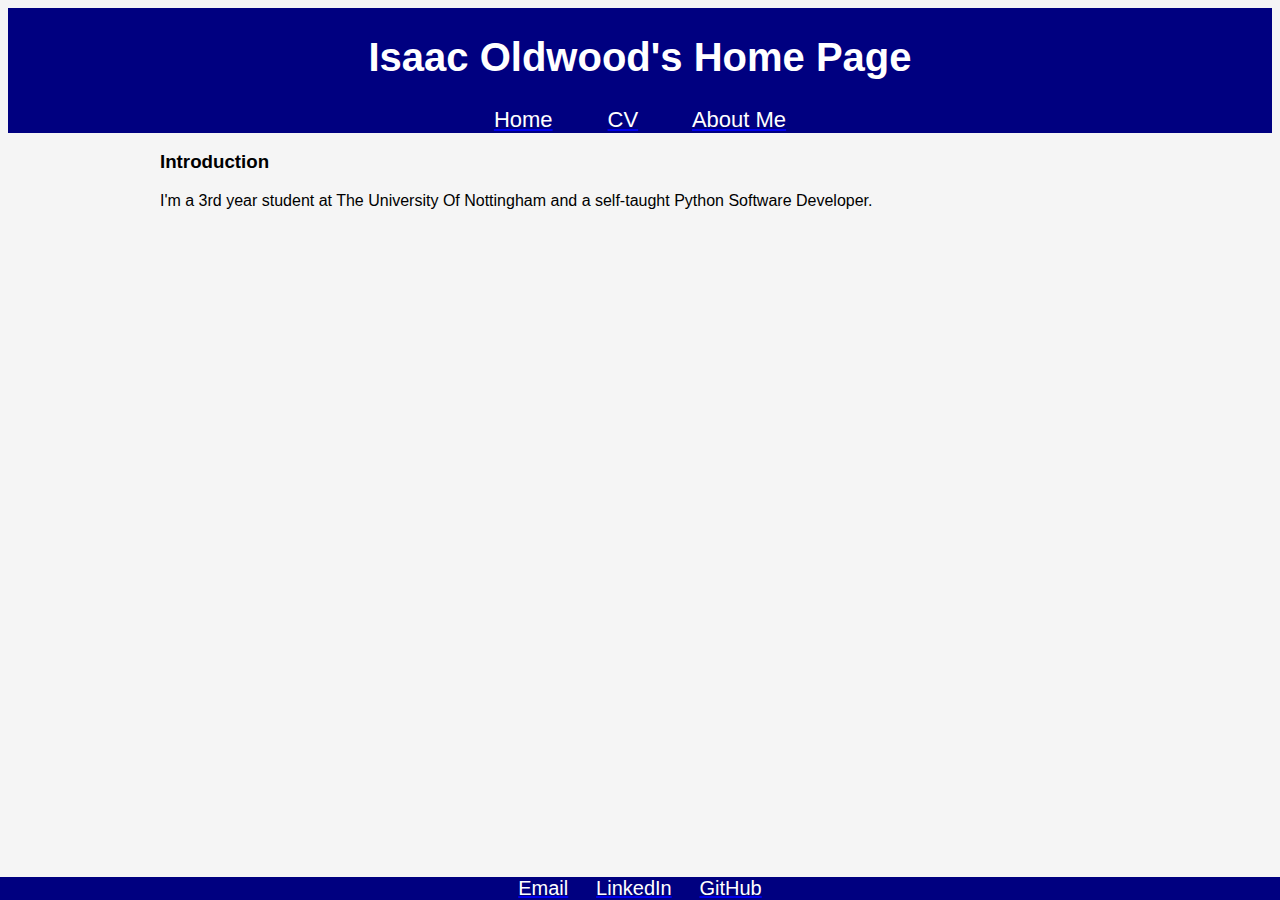
==== AboutMe.html @ 43e408c9 "Added Aboutme and pic on homepage" ====
<!DOCTYPE html>
<html>
	<head>
		<title>Isaac Oldwood</title>
		<!-- link to main stylesheet -->
		<link rel="stylesheet" type="text/css" href="/css/main.css">
		<!-- link to icon -->
		<link rel="shortcut icon" type="image/x-icon" href="favicon.ico">
	</head>
	<body>
		<div class="navy-band">
			<div class="homepage-title">
				<h1>
					Isaac Oldwood's Home Page
				</h1>
			</div><!-- /.homepage-title -->
			<div class="homepage-header">   
				<a href="/" ><font color="white">Home</font></a>&nbsp;&nbsp;&nbsp;&nbsp;&nbsp;&nbsp;&nbsp;&nbsp;
				<a href="/CV"><font color="white">CV</font></a>&nbsp;&nbsp;&nbsp;&nbsp;&nbsp;&nbsp;&nbsp;&nbsp;
				<a href="/AboutMe" ><font color="white">About Me</font></a>
			 </div><!-- /.homepage-header -->
		</div><!-- /.navy-band -->
         
		<div class="centring-container">
    		<div class="intro-section">
        		<h3>Introduction</h3>
				<p>I'm a 3rd year student at The University Of Nottingham and a self-taught Python Software Developer.</p>
    		</div><!-- /.intro-section -->
		</div><!-- /.centering-container -->
		<div class="footer">
			<div class="homepage-title">
				<a href="mailto:isaac.oldwood@gmail.com"><font color="white">Email</font></a>&nbsp;&nbsp;&nbsp;&nbsp;
				<a href="www.linkedin.com/in/isaac-oldwood"><font color="white">LinkedIn</font></a>&nbsp;&nbsp;&nbsp;&nbsp;
				<a href="https://github.com/IsaacOldwood"><font color="white">GitHub</font></a>
			</div><!-- /.homepage-title -->
		</div><!-- /.footer -->
	</body>
</html>
---- css/main.css ----
.homepage-title{
    font-size: 20px;
    color: white;
    vertical-align: center;
    text-align: center;
}

.homepage-header{
    font-size: 22px;
    font-family: 'Calibri', sans-serif;
    color: white;
    width: 100%;
    background-color: navy;
    vertical-align: center;
    text-align: center;
    position: relative;
    margin:0 auto;
}

.navy-band{
    background-color: navy;
    width: 100%;
    overflow-x: hidden;
    overflow-y: hidden;
    margin: 0 auto;
}

.footer {
    position: fixed;
    left: 0;
    bottom: 0;
    width: 100%;
    background-color: navy;
    color: white;
    text-align: center;
}


body{
    font-family: 'Calibri', sans-serif;
    background-color: whitesmoke;
    color: black;
}

.contact-info{
    font-size: 30px;
    color: black;
    vertical-align: center;
    text-align: center;
}

.centring-container{
    max-width: 960px;
    margin: auto;
}

.homepage-intro{
    color: black;
    font-family: 'Calibri', sans-serif;
    text-align: center;
}

.homepage-reviews{
    color: black;
    font-family: 'Calibri', sans-serif;
    text-align: center;
}

.CV-title{
    text-align: center;
    vertical-align: center;
}
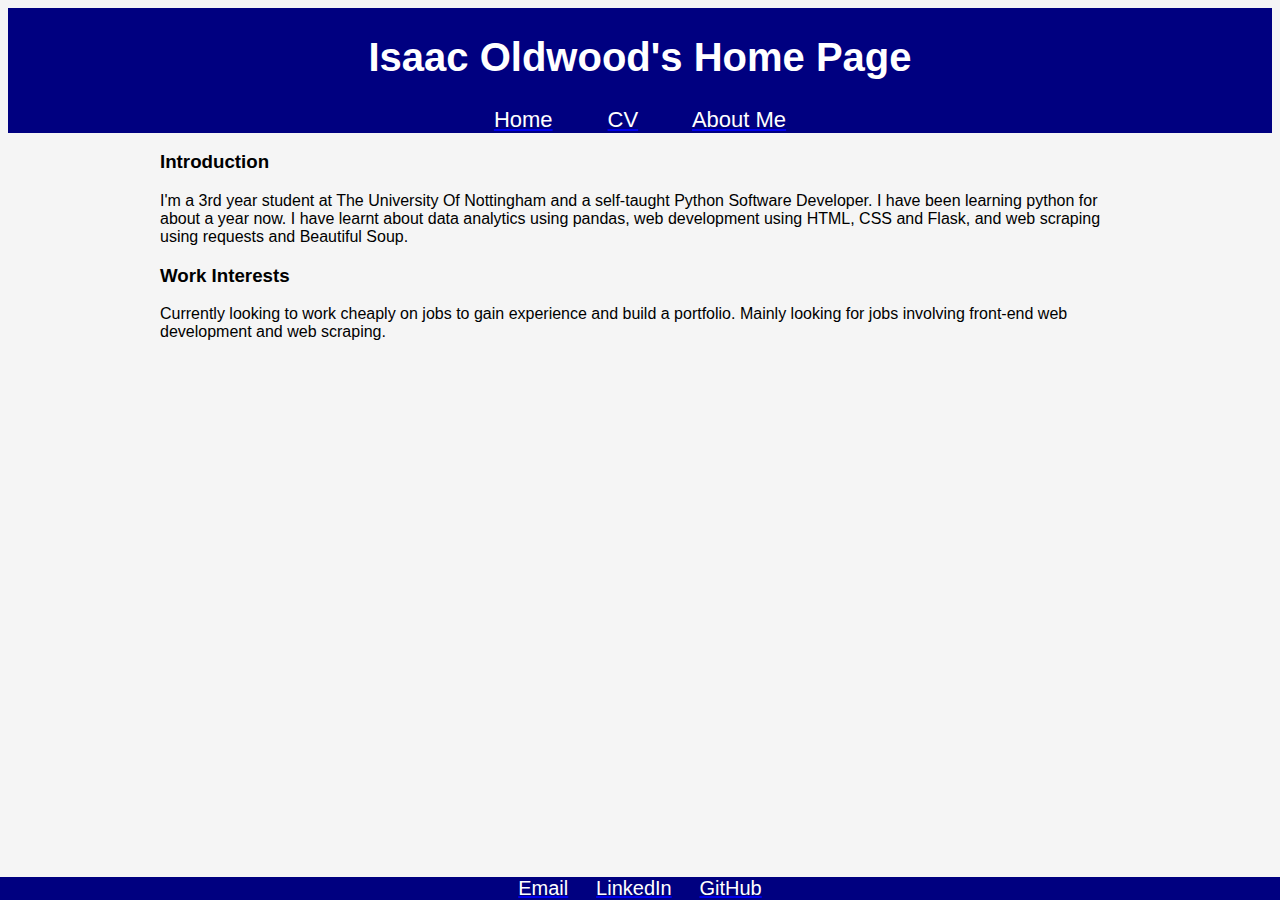
==== commit 9b550bff: "Added Info about me" ====
--- a/AboutMe.html
+++ b/AboutMe.html
@@ -22,10 +22,15 @@
 		</div><!-- /.navy-band -->
          
 		<div class="centring-container">
-    		<div class="intro-section">
+    		<div class="aboutme">
         		<h3>Introduction</h3>
-				<p>I'm a 3rd year student at The University Of Nottingham and a self-taught Python Software Developer.</p>
-    		</div><!-- /.intro-section -->
+				<p>I'm a 3rd year student at The University Of Nottingham and a self-taught Python Software Developer. I have been learning python for about a year now. 
+					I have learnt about data analytics using pandas, web development using HTML, CSS and Flask, and web scraping using requests and Beautiful Soup.</p>
+			</div><!-- /.aboutme -->
+			<div class="aboutme">
+        		<h3>Work Interests</h3>
+				<p>Currently looking to work cheaply on jobs to gain experience and build a portfolio. Mainly looking for jobs involving front-end web development and web scraping.</p>
+    		</div><!-- /.aboutme -->
 		</div><!-- /.centering-container -->
 		<div class="footer">
 			<div class="homepage-title">
--- a/css/main.css
+++ b/css/main.css
@@ -66,6 +66,13 @@
     text-align: center;
 }
 
+.Headshot{
+    display: block;
+    margin-left: auto;
+    margin-right: auto;
+    width: 50%;
+}
+
 .CV-title{
     text-align: center;
     vertical-align: center;
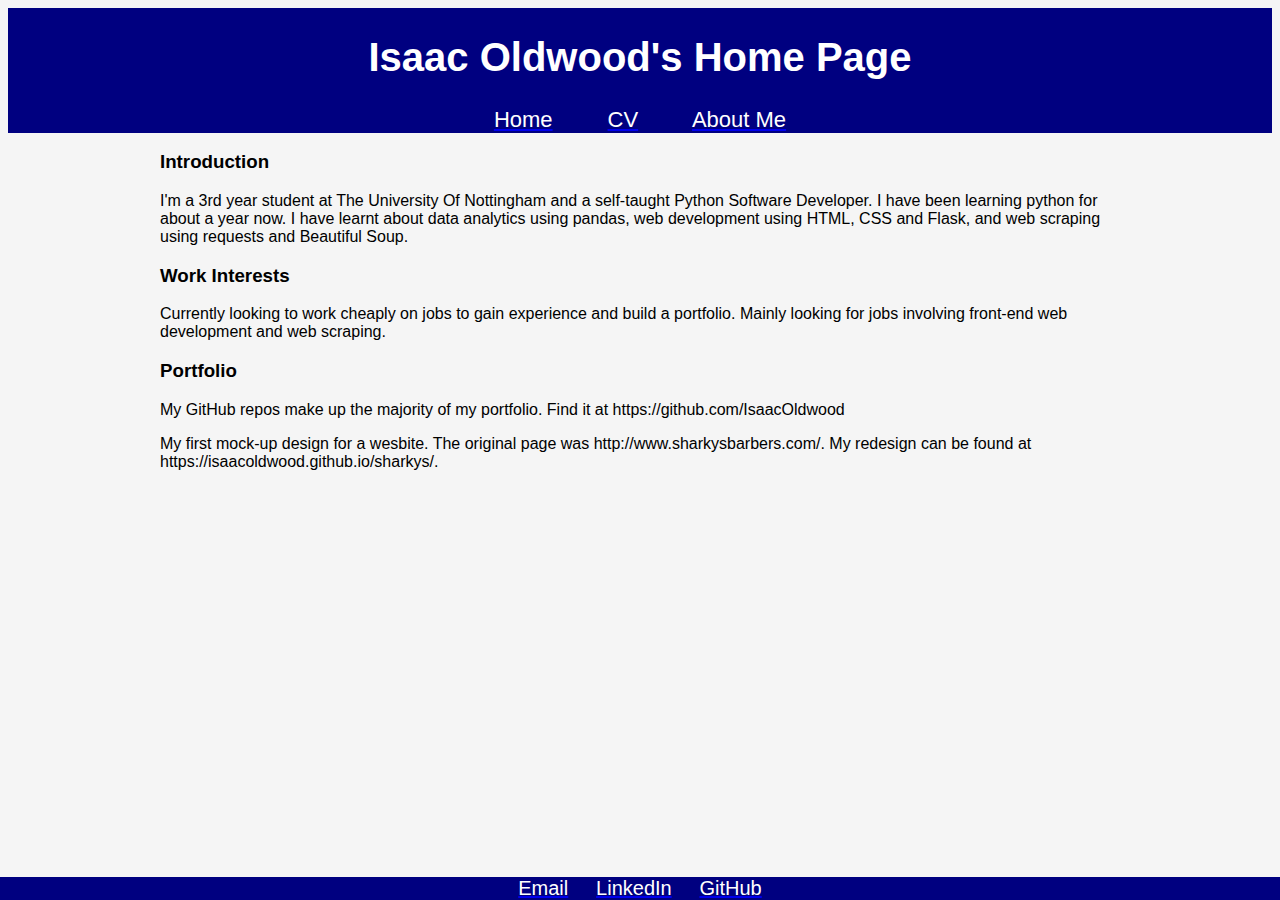
==== commit 9a4f08d5: "Updated AboutMe" ====
--- a/AboutMe.html
+++ b/AboutMe.html
@@ -21,7 +21,7 @@
 			 </div><!-- /.homepage-header -->
 		</div><!-- /.navy-band -->
          
-		<div class="centring-container">
+		<div class="centering-container">
     		<div class="aboutme">
         		<h3>Introduction</h3>
 				<p>I'm a 3rd year student at The University Of Nottingham and a self-taught Python Software Developer. I have been learning python for about a year now. 
@@ -30,6 +30,11 @@
 			<div class="aboutme">
         		<h3>Work Interests</h3>
 				<p>Currently looking to work cheaply on jobs to gain experience and build a portfolio. Mainly looking for jobs involving front-end web development and web scraping.</p>
+			</div>
+			<div class="aboutme">
+        		<h3>Portfolio</h3>
+				<p>My GitHub repos make up the majority of my portfolio. Find it at https://github.com/IsaacOldwood</p>
+				<p>My first mock-up design for a wesbite. The original page was http://www.sharkysbarbers.com/. My redesign can be found at https://isaacoldwood.github.io/sharkys/.</p>
     		</div><!-- /.aboutme -->
 		</div><!-- /.centering-container -->
 		<div class="footer">
--- a/css/main.css
+++ b/css/main.css
@@ -49,7 +49,7 @@
     text-align: center;
 }
 
-.centring-container{
+.centering-container{
     max-width: 960px;
     margin: auto;
 }
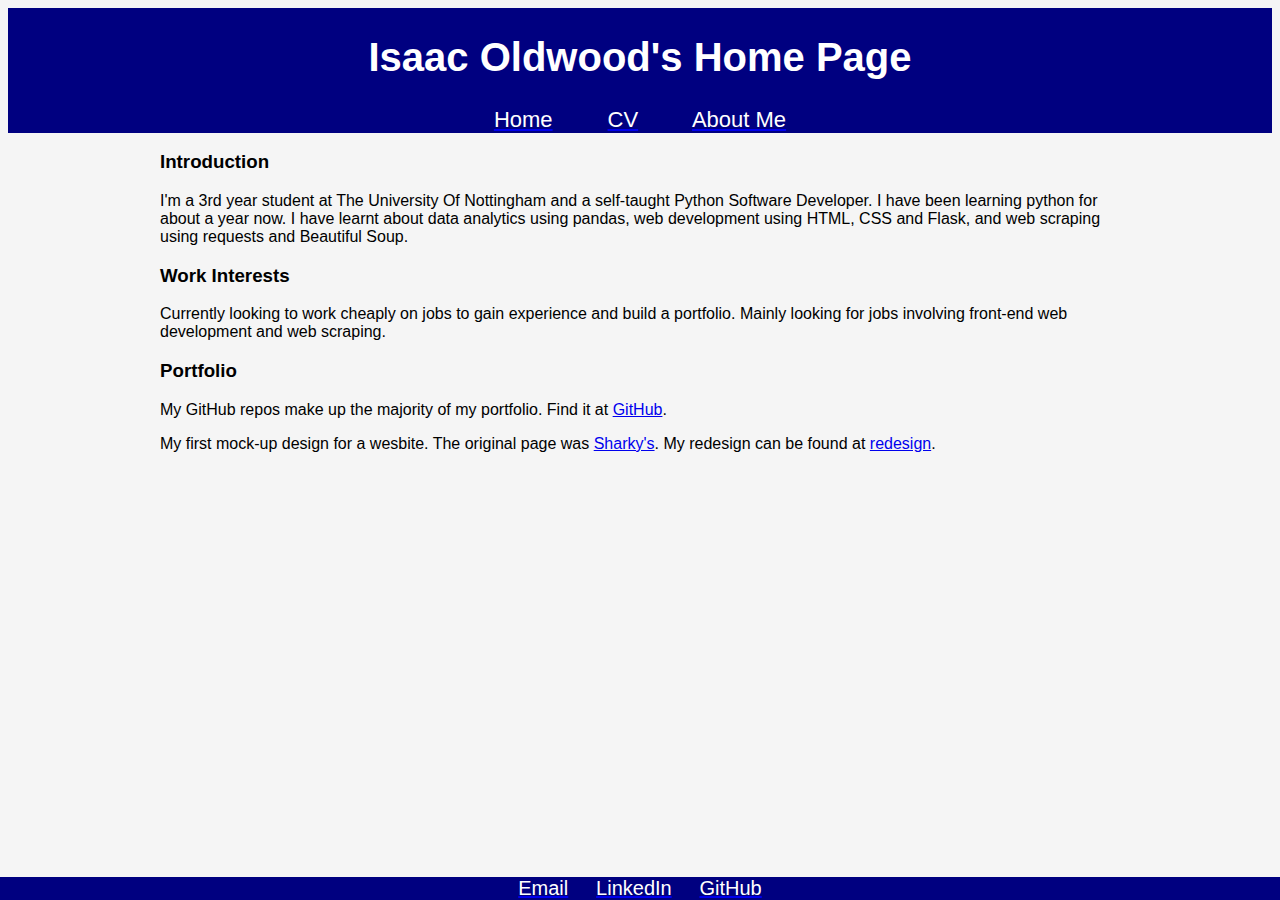
==== commit f8df40c4: "Updated Links" ====
--- a/AboutMe.html
+++ b/AboutMe.html
@@ -33,8 +33,8 @@
 			</div>
 			<div class="aboutme">
         		<h3>Portfolio</h3>
-				<p>My GitHub repos make up the majority of my portfolio. Find it at https://github.com/IsaacOldwood</p>
-				<p>My first mock-up design for a wesbite. The original page was http://www.sharkysbarbers.com/. My redesign can be found at https://isaacoldwood.github.io/sharkys/.</p>
+				<p>My GitHub repos make up the majority of my portfolio. Find it at <a href="https://github.com/IsaacOldwood">GitHub</a>.</p>
+				<p>My first mock-up design for a wesbite. The original page was <a href="http://www.sharkysbarbers.com/">Sharky's</a>. My redesign can be found at <a href="https://isaacoldwood.github.io/sharkys/">redesign</a>.</p>
     		</div><!-- /.aboutme -->
 		</div><!-- /.centering-container -->
 		<div class="footer">
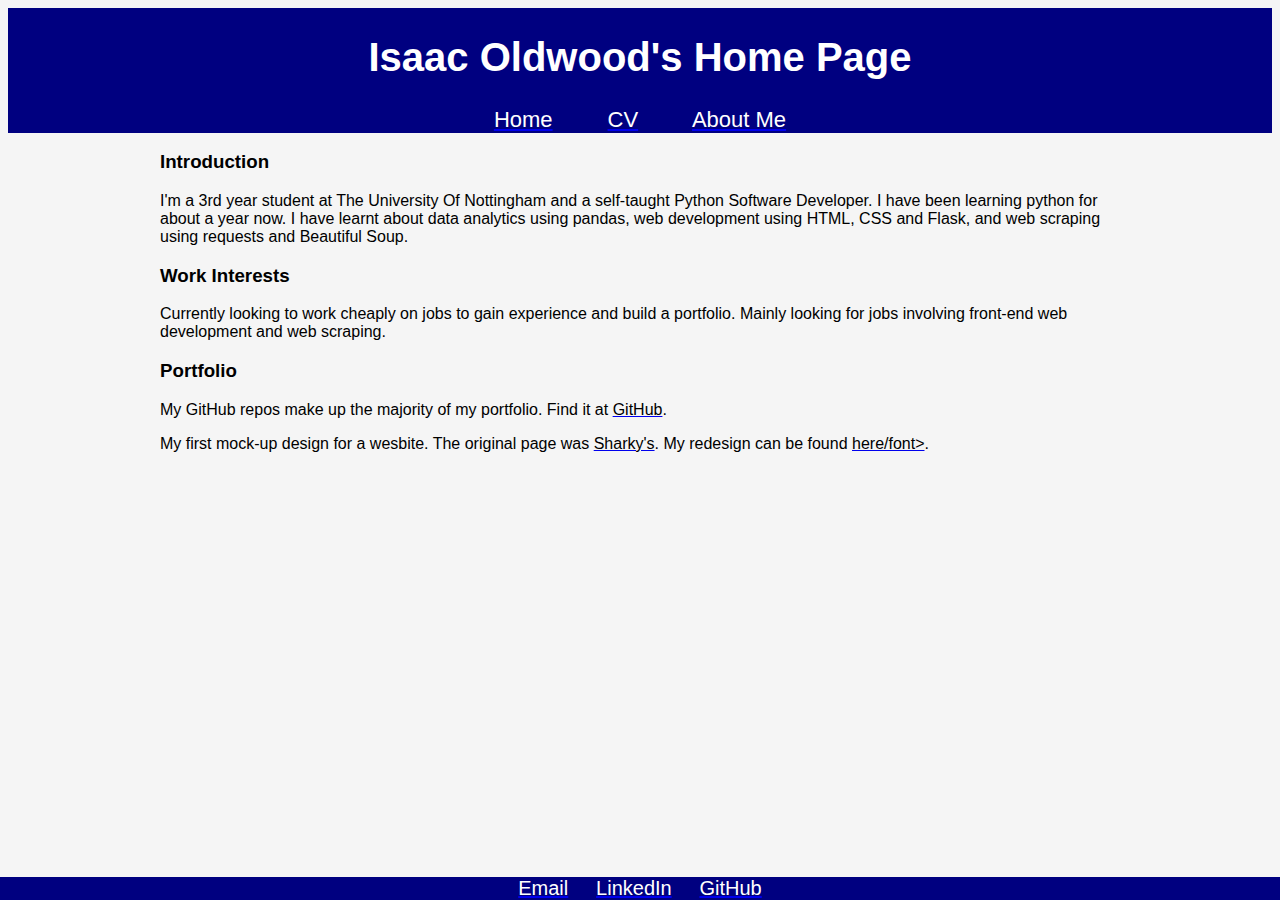
==== commit ae2862fa: "Updated Links" ====
--- a/AboutMe.html
+++ b/AboutMe.html
@@ -33,8 +33,8 @@
 			</div>
 			<div class="aboutme">
         		<h3>Portfolio</h3>
-				<p>My GitHub repos make up the majority of my portfolio. Find it at <a href="https://github.com/IsaacOldwood">GitHub</a>.</p>
-				<p>My first mock-up design for a wesbite. The original page was <a href="http://www.sharkysbarbers.com/">Sharky's</a>. My redesign can be found at <a href="https://isaacoldwood.github.io/sharkys/">redesign</a>.</p>
+				<p>My GitHub repos make up the majority of my portfolio. Find it at <a href="https://github.com/IsaacOldwood"><font color="black">GitHub</font></a>.</p>
+				<p>My first mock-up design for a wesbite. The original page was <a href="http://www.sharkysbarbers.com/"><font color="black">Sharky's</font></a>. My redesign can be found <a href="https://isaacoldwood.github.io/sharkys/"><font color="black">here/font></a>.</p>
     		</div><!-- /.aboutme -->
 		</div><!-- /.centering-container -->
 		<div class="footer">
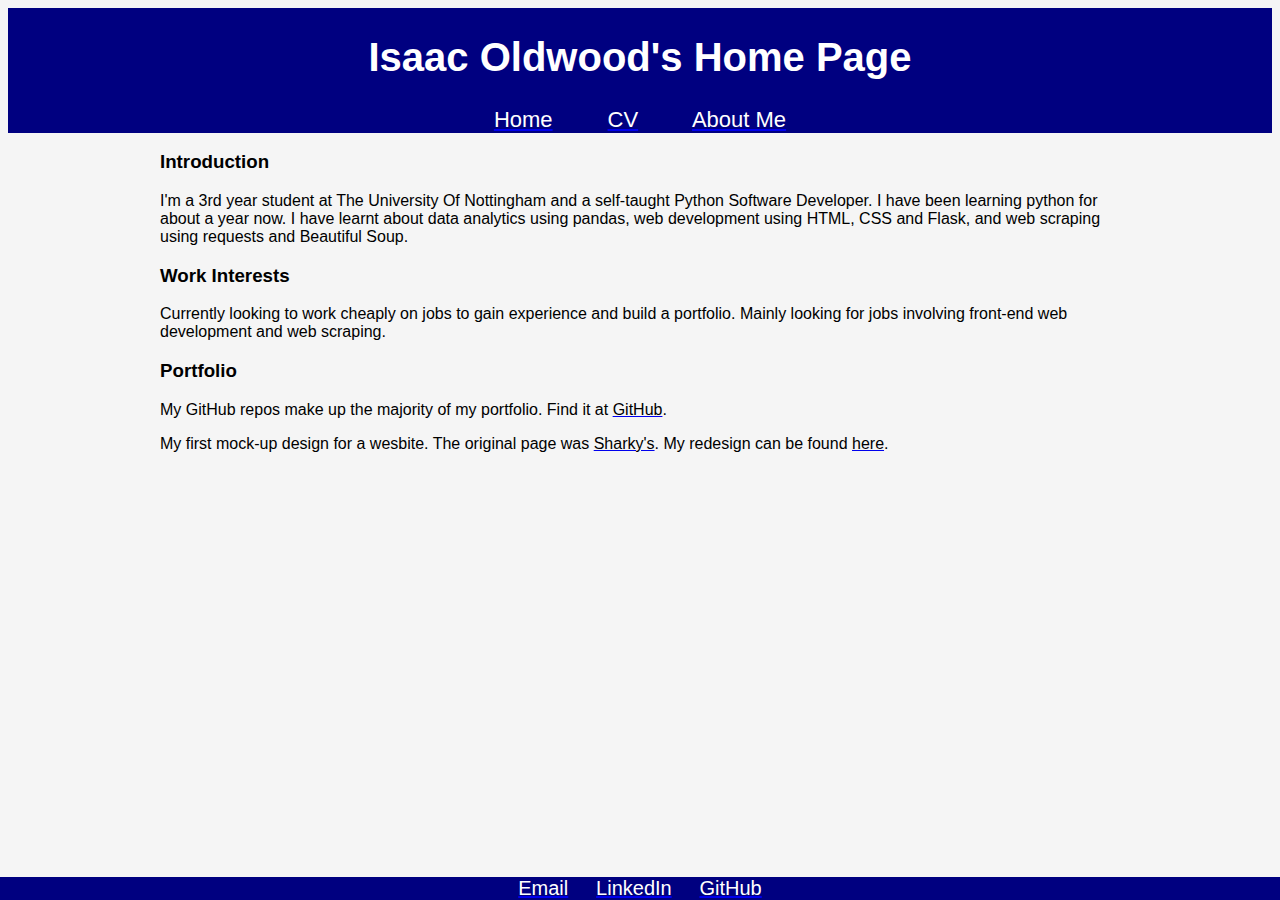
==== commit 0fe034d3: "Corrected Font tag" ====
--- a/AboutMe.html
+++ b/AboutMe.html
@@ -34,7 +34,7 @@
 			<div class="aboutme">
         		<h3>Portfolio</h3>
 				<p>My GitHub repos make up the majority of my portfolio. Find it at <a href="https://github.com/IsaacOldwood"><font color="black">GitHub</font></a>.</p>
-				<p>My first mock-up design for a wesbite. The original page was <a href="http://www.sharkysbarbers.com/"><font color="black">Sharky's</font></a>. My redesign can be found <a href="https://isaacoldwood.github.io/sharkys/"><font color="black">here/font></a>.</p>
+				<p>My first mock-up design for a wesbite. The original page was <a href="http://www.sharkysbarbers.com/"><font color="black">Sharky's</font></a>. My redesign can be found <a href="https://isaacoldwood.github.io/sharkys/"><font color="black">here</font></a>.</p>
     		</div><!-- /.aboutme -->
 		</div><!-- /.centering-container -->
 		<div class="footer">
